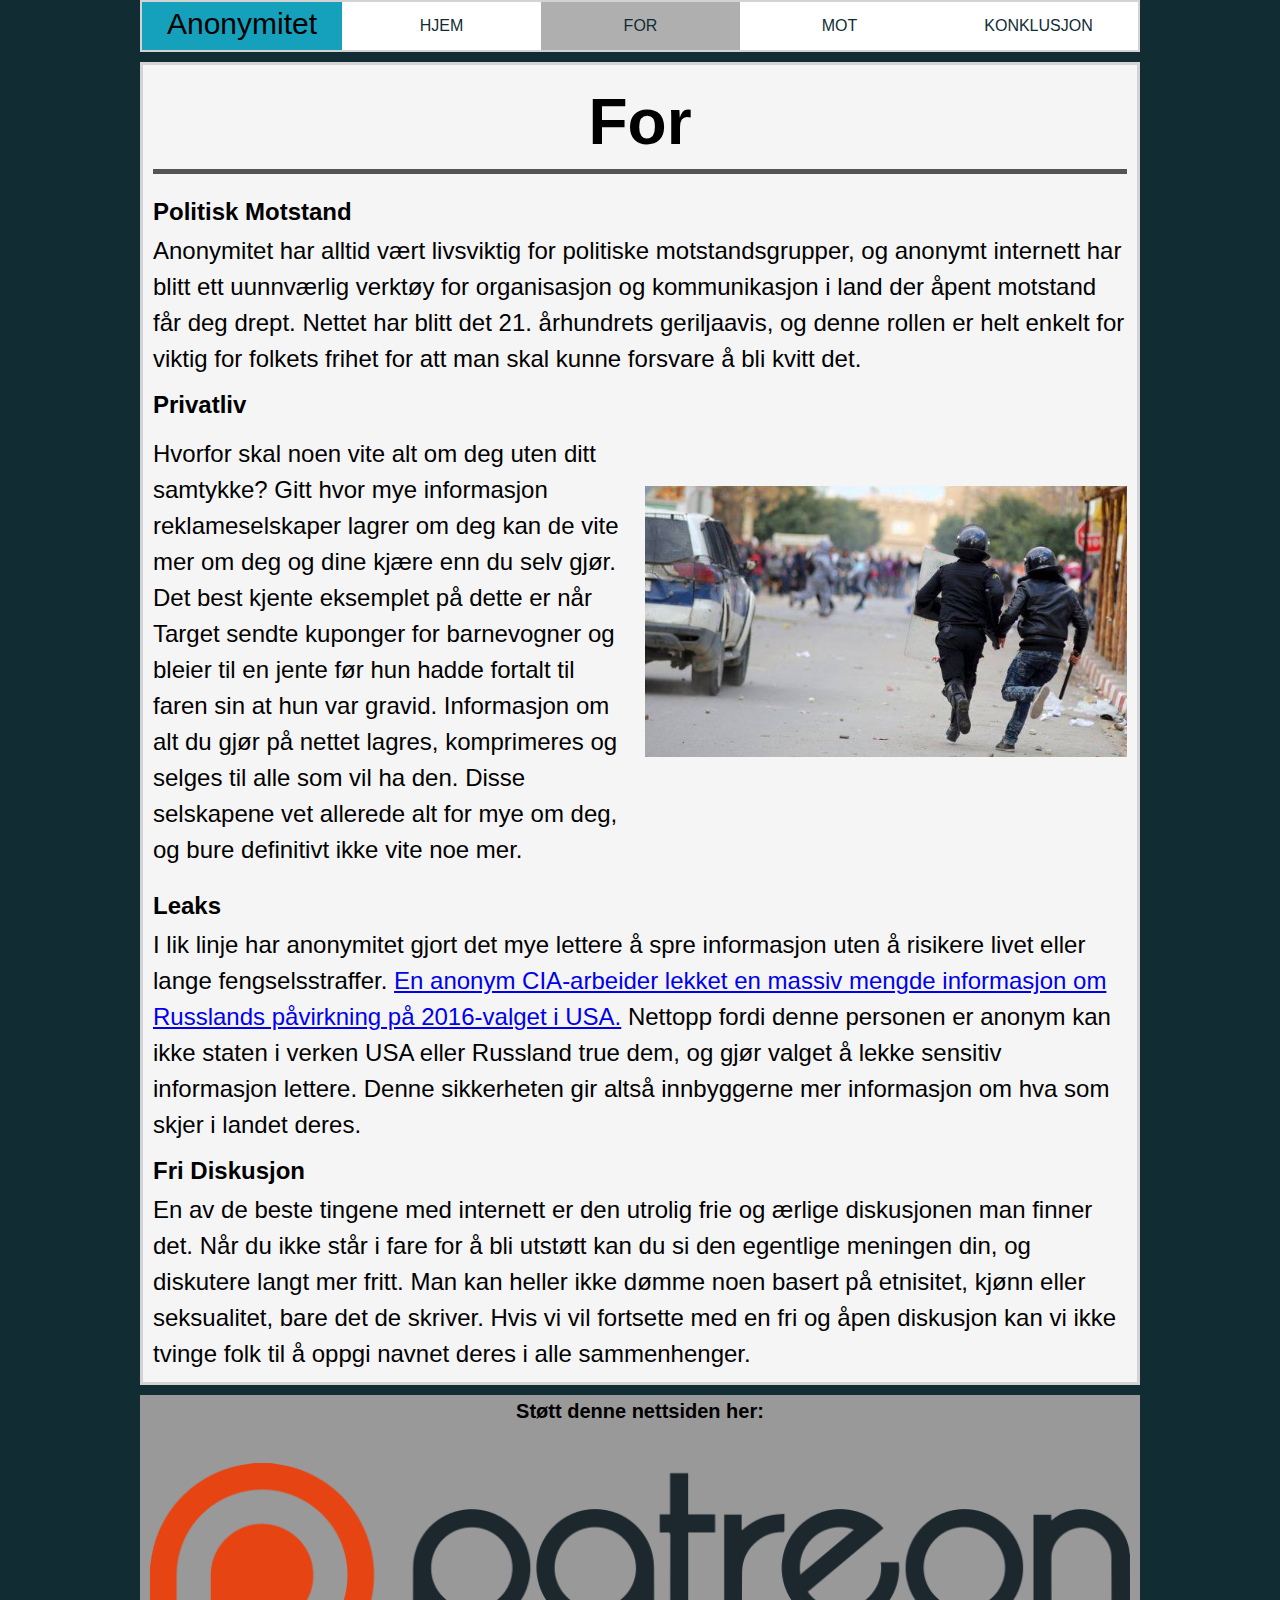
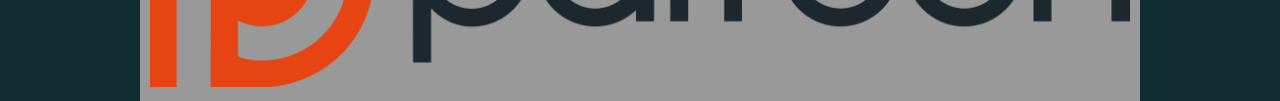
==== 1/for.html @ b6667699 "jyf" ====
<!DOCTYPE html>
<html lang="en">
	<head>
		<meta charset="utf-8">
		<title>For</title>
		<link rel="stylesheet" href="../css/style.css">
		<link rel="shortcut icon" href="../pictures/pepeLogo.jpg">
	</head>
	<body>
		<div id="container">
			<nav id="meny"> 
				<a class="anonymitet" target="_blank" href="http://www.latlmes.com/world/anonymitet-1">Anonymitet</a>
				<a class="navButtons" href="../index.html">HJEM</a>
				<a id="forButton" class="navButtons" href="for.html">FOR</a>
				<a class="navButtons" href="../2/mot.html">MOT</a>
				<a class="navButtons" href="../3/konklusjon.html">KONKLUSJON</a>
			</nav>
		<main>
			<article id="introduksjon" class="kol12">
				<h1>For</h1>
			</article>
			<article class="kol12">
				<h3>Politisk Motstand</h3>
<h2>Anonymitet har alltid vært livsviktig for politiske motstandsgrupper, og anonymt internett har blitt ett uunnværlig verktøy for organisasjon og kommunikasjon i land der åpent motstand får deg drept. Nettet har blitt det 21. århundrets geriljaavis, og denne rollen er helt enkelt for viktig for folkets frihet for att man skal kunne forsvare å bli kvitt det.</h2>
<h3>Privatliv</h3> </article>

<article class="kol6">
<h2>Hvorfor skal noen vite alt om deg uten ditt samtykke? Gitt hvor mye informasjon reklameselskaper lagrer om deg kan de vite mer om deg og dine kjære enn du selv gjør. Det best kjente eksemplet på dette er når Target sendte kuponger for barnevogner og bleier til en jente før hun hadde fortalt til faren sin at hun var gravid. Informasjon om alt du gjør på nettet lagres, komprimeres og selges til alle som vil ha den. Disse selskapene vet allerede alt for mye om deg, og bure definitivt ikke vite noe mer.</h2> 
</article>
<article class="kol6">
	<a target="_blank" href="http://barneombudet.no/dine-rettigheter/til-a-vaere-meg/">
		<img id="riotIMG" src="../pictures/riot.jpg">
	</a>

</article>

<article class="kol12">
<h3>Leaks</h3>
<h2>I lik linje har anonymitet gjort det mye lettere å spre informasjon uten å risikere livet eller lange fengselsstraffer. <a href="https://www.washingtonpost.com/world/national-security/wikileaks-says-it-has-obtained-trove-of-cia-hacking-tools/2017/03/07/c8c50c5c-0345-11e7-b1e9-a05d3c21f7cf_story.html?utm_term=.3991fe521065"> En anonym CIA-arbeider lekket en massiv mengde informasjon om Russlands påvirkning på 2016-valget i USA.</a> Nettopp fordi denne personen er anonym kan ikke staten i verken USA eller Russland true dem, og gjør valget å lekke sensitiv informasjon lettere. Denne sikkerheten gir altså innbyggerne mer informasjon om hva som skjer i landet deres.</h2>
<h3>Fri Diskusjon</h3>
<h2>En av de beste tingene med internett er den utrolig frie og ærlige diskusjonen man finner det. Når du ikke står i fare for å bli utstøtt kan du si den egentlige meningen din, og diskutere langt mer fritt. Man kan heller ikke dømme noen basert på etnisitet, kjønn eller seksualitet, bare det de skriver. Hvis vi vil fortsette med en fri og åpen diskusjon kan vi ikke tvinge folk til å oppgi navnet deres i alle sammenhenger.</h2>
			</article>
		</main>

		<footer>
			<article>
				<h5 id="der">Støtt denne nettsiden her:</h5>
			</article>

			<a target="_blank" href="https://www.patreon.com/monneyplissnow">
				<article id="articlePatreon" class="kol10">
					<img id="pateronIMG" src="../pictures/patreon.png" alt="patreon">
				</article>
			</a>
		</footer>

		</div>
	</body>
</html>
---- css/style.css ----
.kol1 {grid-column: span 1}
.kol2 {grid-column: span 2}
.kol3 {grid-column: span 3}
.kol4 {grid-column: span 4}
.kol5 {grid-column: span 5}
.kol6 {grid-column: span 6}
.kol7 {grid-column: span 7}
.kol8 {grid-column: span 8}
.kol9 {grid-column: span 9}
.kol10 {grid-column: span 10}
.kol11 {grid-column: span 11}
.kol12 {grid-column: span 12}

.kol12 h1 {font-size: 4em;}
.kol6 h1 {font-size: 3em;}

@media(max-width: 800px) {
    .kol1 {grid-column: span 6}
    .kol2 {grid-column: span 6}
    .kol3 {grid-column: span 6}
    .kol4 {grid-column: span 6}
    .kol5 {grid-column: span 6}
    .kol6 {grid-column: span 12}
    .kol7 {grid-column: span 12}
    .kol8 {grid-column: span 12}
    .kol9 {grid-column: span 12}
    .kol10 {grid-column: span 12}
    .kol11 {grid-column: span 12}
    .kol12 {grid-column: span 12}
}
    footer {
    	height: 150;
    }

@media(max-width: 500px) {
    .kol1 {grid-column: span 12}
    .kol2 {grid-column: span 12}
    .kol3 {grid-column: span 12}
    .kol4 {grid-column: span 12}
    .kol5 {grid-column: span 12}
    .kol6 {grid-column: span 12}
    .kol7 {grid-column: span 12}
    .kol8 {grid-column: span 12}
    .kol9 {grid-column: span 12}
    .kol10 {grid-column: span 12}
    .kol11 {grid-column: span 12}
    .kol12 {grid-column: span 12}

    .anonymitet	{
    	display: none;
    }
    .navButtons {
    	flex-basis: 125px;
    }

}
* {
	margin: 0;
	padding: 0;	
	font-family: sans-serif;
}

		body {
			background-color: rgb(18, 44, 52);
		}
			#container {
				max-width: 1000px;
   				min-width: 500px;
   				margin: 0 auto;
			}
			#meny {
				display: flex;
				background-color: rgb(18, 44, 52);
				border: 2px solid lightgrey;
			}
			.anonymitet {
				color: black;
				background-color: rgb(21, 160, 188);
				text-decoration: none;
				text-align: center;
				flex-basis: 200px;
				flex-shrink: 0;
    			flex-grow: 0;
   				font-size: 30px;
    			padding: 5px 0;
			}
			.navButtons {
				color: rgb(18, 44, 52);
   				background-color: white;
				flex-basis: 200px;
    			flex-shrink: 1;
    			flex-grow: 0;
    			padding: 15px 0;
   				text-align: center;
   				text-decoration: none;
			}
			.navButtons:hover {
				background-color: #afafaf;
				text-decoration: underline;
			}
			
			main {
				display: grid;
				grid-template-columns: repeat(12, 1fr);
				background-color: rgb(246, 245, 245);
				grid-gap: 10px;
				margin-top: 10px;
				padding: 10px;
				border: 3px solid lightgrey;

			}
			#introduksjon {
				display: flex;
				justify-content: center;
				border-bottom: 5px solid #545454;
				padding-bottom: 10px;
				margin-top: 10px;
			}
			#introText {
				padding: 10px;
				margin: 40px 0 70px 0;

			}
			.anonymousIMG {
				margin-top: 70px;
			}
			#imgbreak {
				grid-column: span 7;

			}
			h2	{
				font-weight: normal;
				line-height: 150%;
			}
			img {
				width: 100%;
			}
			#konkButton, #motButton, #forButton	{
				background-color: #afafaf;
			}
/* Når du klikker på elementet så ser du at du har klikket på det */
			h3 {
				font-size: 24px;
				margin: 10px 0 3px 0;
				line-height: 150%;
			}
			h4 {
				font-size: 25px;
				margin-bottom: 10px;
				font-weight: normal;
			}
			#kilder {
				line-height: 150%;
				border-top: 5px solid #545454;
				padding-top: 10px;
				margin-top: 10px;
				font-style: italic;
			}
			.hover {
				text-decoration: none;
				color: black;
			}
			.hover:hover {
				text-decoration: underline;
			}
			#riotIMG {
				margin-top: 50px;
			}
			#anonymIMG {
				height: 500px;
			}
			#mobbingIMG {
				margin-top: 25px;
			}


			footer {
				background-color: #999999;
				margin-top: 10px;
			}
			#pateronIMG {
				margin-top: 25px;
			}

			#articlePatreon {
				padding: 10px;
			}

			
			#der {
				text-align: center;
				font-size: 20px;
				padding: 5px;
			}
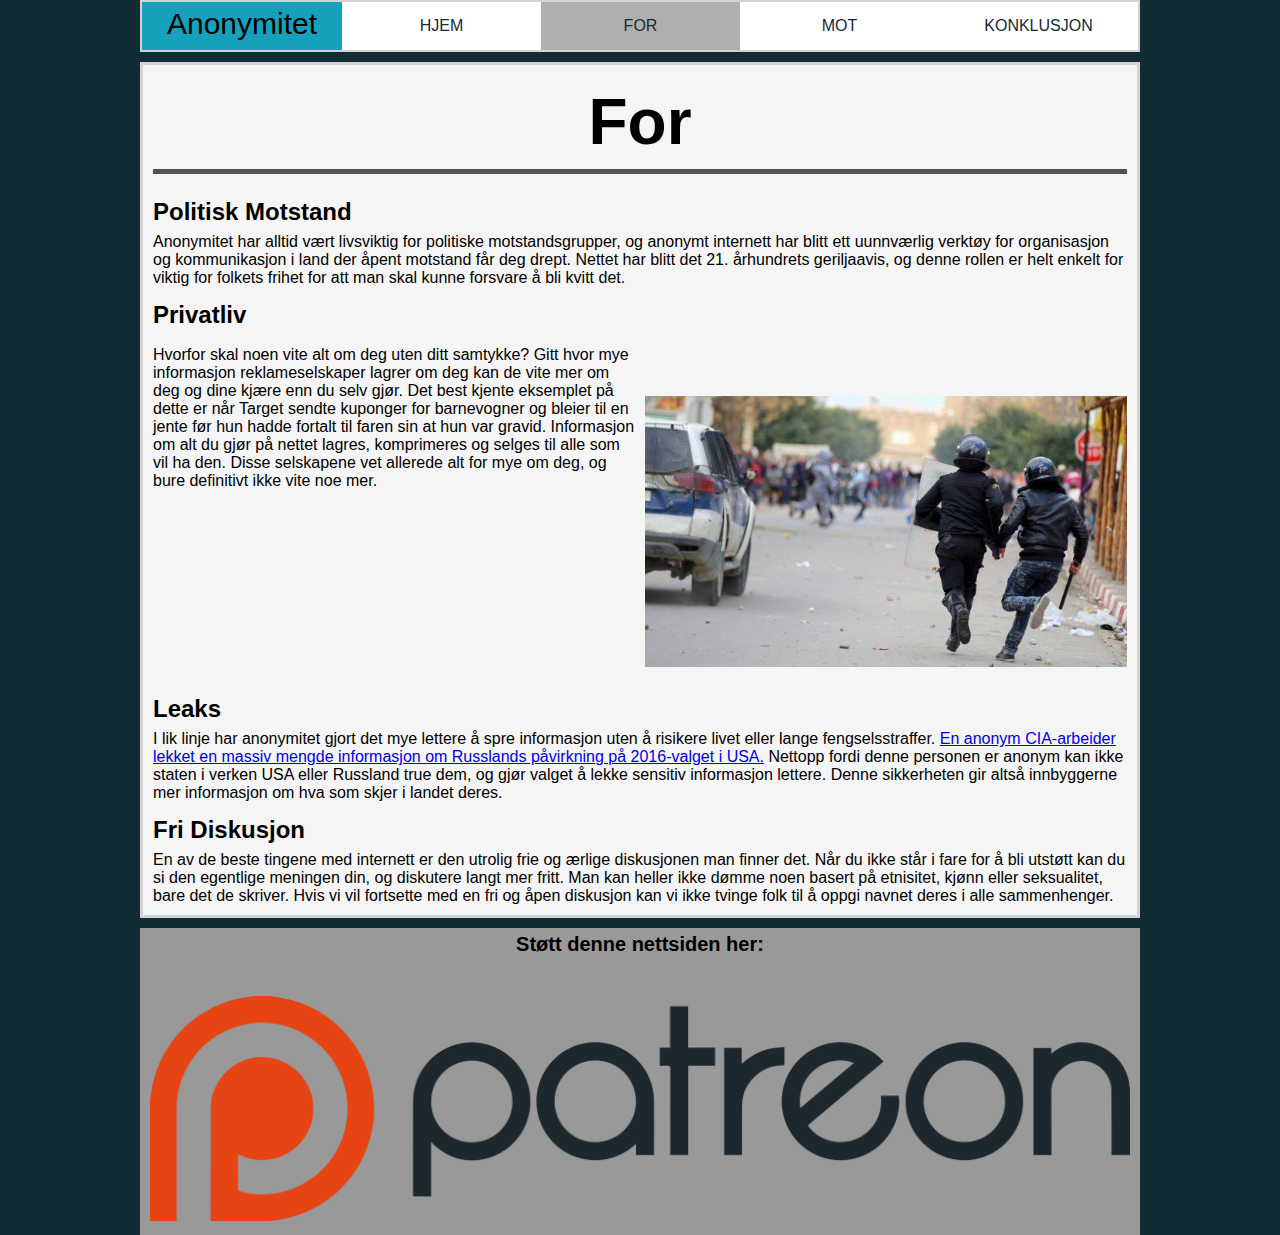
==== commit 4c2d314e: "h2" ====
--- a/1/for.html
+++ b/1/for.html
@@ -21,11 +21,11 @@
 			</article>
 			<article class="kol12">
 				<h3>Politisk Motstand</h3>
-<h2>Anonymitet har alltid vært livsviktig for politiske motstandsgrupper, og anonymt internett har blitt ett uunnværlig verktøy for organisasjon og kommunikasjon i land der åpent motstand får deg drept. Nettet har blitt det 21. århundrets geriljaavis, og denne rollen er helt enkelt for viktig for folkets frihet for att man skal kunne forsvare å bli kvitt det.</h2>
+<p>Anonymitet har alltid vært livsviktig for politiske motstandsgrupper, og anonymt internett har blitt ett uunnværlig verktøy for organisasjon og kommunikasjon i land der åpent motstand får deg drept. Nettet har blitt det 21. århundrets geriljaavis, og denne rollen er helt enkelt for viktig for folkets frihet for att man skal kunne forsvare å bli kvitt det.</p>
 <h3>Privatliv</h3> </article>
 
 <article class="kol6">
-<h2>Hvorfor skal noen vite alt om deg uten ditt samtykke? Gitt hvor mye informasjon reklameselskaper lagrer om deg kan de vite mer om deg og dine kjære enn du selv gjør. Det best kjente eksemplet på dette er når Target sendte kuponger for barnevogner og bleier til en jente før hun hadde fortalt til faren sin at hun var gravid. Informasjon om alt du gjør på nettet lagres, komprimeres og selges til alle som vil ha den. Disse selskapene vet allerede alt for mye om deg, og bure definitivt ikke vite noe mer.</h2> 
+<p>Hvorfor skal noen vite alt om deg uten ditt samtykke? Gitt hvor mye informasjon reklameselskaper lagrer om deg kan de vite mer om deg og dine kjære enn du selv gjør. Det best kjente eksemplet på dette er når Target sendte kuponger for barnevogner og bleier til en jente før hun hadde fortalt til faren sin at hun var gravid. Informasjon om alt du gjør på nettet lagres, komprimeres og selges til alle som vil ha den. Disse selskapene vet allerede alt for mye om deg, og bure definitivt ikke vite noe mer.</p> 
 </article>
 <article class="kol6">
 	<a target="_blank" href="http://barneombudet.no/dine-rettigheter/til-a-vaere-meg/">
@@ -36,9 +36,9 @@
 
 <article class="kol12">
 <h3>Leaks</h3>
-<h2>I lik linje har anonymitet gjort det mye lettere å spre informasjon uten å risikere livet eller lange fengselsstraffer. <a href="https://www.washingtonpost.com/world/national-security/wikileaks-says-it-has-obtained-trove-of-cia-hacking-tools/2017/03/07/c8c50c5c-0345-11e7-b1e9-a05d3c21f7cf_story.html?utm_term=.3991fe521065"> En anonym CIA-arbeider lekket en massiv mengde informasjon om Russlands påvirkning på 2016-valget i USA.</a> Nettopp fordi denne personen er anonym kan ikke staten i verken USA eller Russland true dem, og gjør valget å lekke sensitiv informasjon lettere. Denne sikkerheten gir altså innbyggerne mer informasjon om hva som skjer i landet deres.</h2>
+<p>I lik linje har anonymitet gjort det mye lettere å spre informasjon uten å risikere livet eller lange fengselsstraffer. <a href="https://www.washingtonpost.com/world/national-security/wikileaks-says-it-has-obtained-trove-of-cia-hacking-tools/2017/03/07/c8c50c5c-0345-11e7-b1e9-a05d3c21f7cf_story.html?utm_term=.3991fe521065"> En anonym CIA-arbeider lekket en massiv mengde informasjon om Russlands påvirkning på 2016-valget i USA.</a> Nettopp fordi denne personen er anonym kan ikke staten i verken USA eller Russland true dem, og gjør valget å lekke sensitiv informasjon lettere. Denne sikkerheten gir altså innbyggerne mer informasjon om hva som skjer i landet deres.</p>
 <h3>Fri Diskusjon</h3>
-<h2>En av de beste tingene med internett er den utrolig frie og ærlige diskusjonen man finner det. Når du ikke står i fare for å bli utstøtt kan du si den egentlige meningen din, og diskutere langt mer fritt. Man kan heller ikke dømme noen basert på etnisitet, kjønn eller seksualitet, bare det de skriver. Hvis vi vil fortsette med en fri og åpen diskusjon kan vi ikke tvinge folk til å oppgi navnet deres i alle sammenhenger.</h2>
+<p>En av de beste tingene med internett er den utrolig frie og ærlige diskusjonen man finner det. Når du ikke står i fare for å bli utstøtt kan du si den egentlige meningen din, og diskutere langt mer fritt. Man kan heller ikke dømme noen basert på etnisitet, kjønn eller seksualitet, bare det de skriver. Hvis vi vil fortsette med en fri og åpen diskusjon kan vi ikke tvinge folk til å oppgi navnet deres i alle sammenhenger.</p>
 			</article>
 		</main>
 
@@ -56,4 +56,4 @@
 
 		</div>
 	</body>
-</html>+</html>
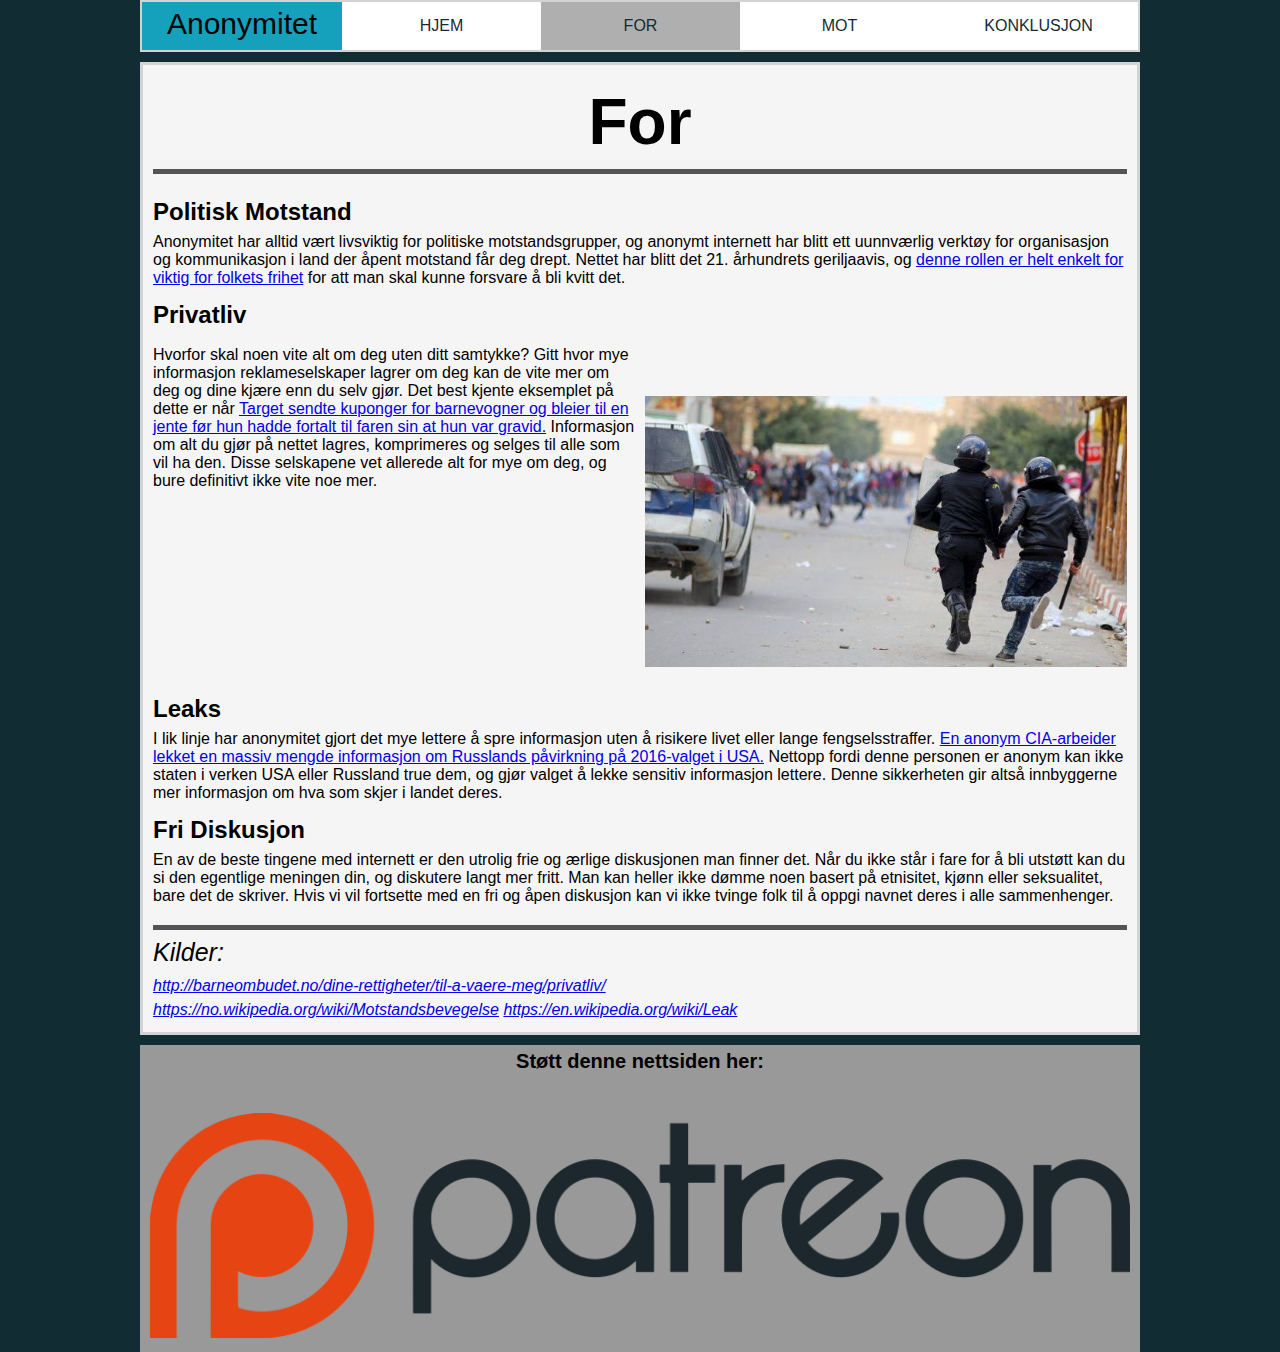
==== commit 37191d26: "kilder" ====
--- a/1/for.html
+++ b/1/for.html
@@ -21,11 +21,11 @@
 			</article>
 			<article class="kol12">
 				<h3>Politisk Motstand</h3>
-<p>Anonymitet har alltid vært livsviktig for politiske motstandsgrupper, og anonymt internett har blitt ett uunnværlig verktøy for organisasjon og kommunikasjon i land der åpent motstand får deg drept. Nettet har blitt det 21. århundrets geriljaavis, og denne rollen er helt enkelt for viktig for folkets frihet for att man skal kunne forsvare å bli kvitt det.</p>
+<p>Anonymitet har alltid vært livsviktig for politiske motstandsgrupper, og anonymt internett har blitt ett uunnværlig verktøy for organisasjon og kommunikasjon i land der åpent motstand får deg drept. Nettet har blitt det 21. århundrets geriljaavis, og <a target="_blank" href="https://www.civita.no/2010/04/21/frihet-pa-internett">denne rollen er helt enkelt for viktig for folkets frihet</a> for att man skal kunne forsvare å bli kvitt det.</p>
 <h3>Privatliv</h3> </article>
 
 <article class="kol6">
-<p>Hvorfor skal noen vite alt om deg uten ditt samtykke? Gitt hvor mye informasjon reklameselskaper lagrer om deg kan de vite mer om deg og dine kjære enn du selv gjør. Det best kjente eksemplet på dette er når Target sendte kuponger for barnevogner og bleier til en jente før hun hadde fortalt til faren sin at hun var gravid. Informasjon om alt du gjør på nettet lagres, komprimeres og selges til alle som vil ha den. Disse selskapene vet allerede alt for mye om deg, og bure definitivt ikke vite noe mer.</p> 
+<p>Hvorfor skal noen vite alt om deg uten ditt samtykke? Gitt hvor mye informasjon reklameselskaper lagrer om deg kan de vite mer om deg og dine kjære enn du selv gjør. Det best kjente eksemplet på dette er når <a target="_blank" href="https://www.forbes.com/forbes/welcome/?toURL=https%3A%2F%2Fwww.forbes.com%2Fsites%2Fkashmirhill%2F2012%2F02%2F16%2Fhow-target-figured-out-a-teen-girl-was-pregnant-before-her-father-did%2F&refURL=https%3A%2F%2Fwww.google.no%2F&referrer=https%3A%2F%2Fwww.google.no%2F">Target sendte kuponger for barnevogner og bleier til en jente før hun hadde fortalt til faren sin at hun var gravid.</a> Informasjon om alt du gjør på nettet lagres, komprimeres og selges til alle som vil ha den. Disse selskapene vet allerede alt for mye om deg, og bure definitivt ikke vite noe mer.</p> 
 </article>
 <article class="kol6">
 	<a target="_blank" href="http://barneombudet.no/dine-rettigheter/til-a-vaere-meg/">
@@ -36,9 +36,17 @@
 
 <article class="kol12">
 <h3>Leaks</h3>
-<p>I lik linje har anonymitet gjort det mye lettere å spre informasjon uten å risikere livet eller lange fengselsstraffer. <a href="https://www.washingtonpost.com/world/national-security/wikileaks-says-it-has-obtained-trove-of-cia-hacking-tools/2017/03/07/c8c50c5c-0345-11e7-b1e9-a05d3c21f7cf_story.html?utm_term=.3991fe521065"> En anonym CIA-arbeider lekket en massiv mengde informasjon om Russlands påvirkning på 2016-valget i USA.</a> Nettopp fordi denne personen er anonym kan ikke staten i verken USA eller Russland true dem, og gjør valget å lekke sensitiv informasjon lettere. Denne sikkerheten gir altså innbyggerne mer informasjon om hva som skjer i landet deres.</p>
+<p>I lik linje har anonymitet gjort det mye lettere å spre informasjon uten å risikere livet eller lange fengselsstraffer. <a href="https://www.washingtonpost.com/world/national-security/wikileaks-says-it-has-obtained-trove-of-cia-hacking-tools/2017/03/07/c8c50c5c-0345-11e7-b1e9-a05d3c21f7cf_story.html?utm_term=.3991fe521065">En anonym CIA-arbeider lekket en massiv mengde informasjon om Russlands påvirkning på 2016-valget i USA.</a> Nettopp fordi denne personen er anonym kan ikke staten i verken USA eller Russland true dem, og gjør valget å lekke sensitiv informasjon lettere. Denne sikkerheten gir altså innbyggerne mer informasjon om hva som skjer i landet deres.</p>
 <h3>Fri Diskusjon</h3>
 <p>En av de beste tingene med internett er den utrolig frie og ærlige diskusjonen man finner det. Når du ikke står i fare for å bli utstøtt kan du si den egentlige meningen din, og diskutere langt mer fritt. Man kan heller ikke dømme noen basert på etnisitet, kjønn eller seksualitet, bare det de skriver. Hvis vi vil fortsette med en fri og åpen diskusjon kan vi ikke tvinge folk til å oppgi navnet deres i alle sammenhenger.</p>
+			</article>
+
+			<article id="kilder" class="kol12">
+				<h4>Kilder:</h4>
+				<a target="_blank" href="http://barneombudet.no/dine-rettigheter/til-a-vaere-meg/privatliv/">http://barneombudet.no/dine-rettigheter/til-a-vaere-meg/privatliv/</a>
+				<br>
+				<a target="_blank" href="https://no.wikipedia.org/wiki/Motstandsbevegelse">https://no.wikipedia.org/wiki/Motstandsbevegelse</a>
+				<a target="_blank" href="https://en.wikipedia.org/wiki/Leak">https://en.wikipedia.org/wiki/Leak</a>
 			</article>
 		</main>
 
